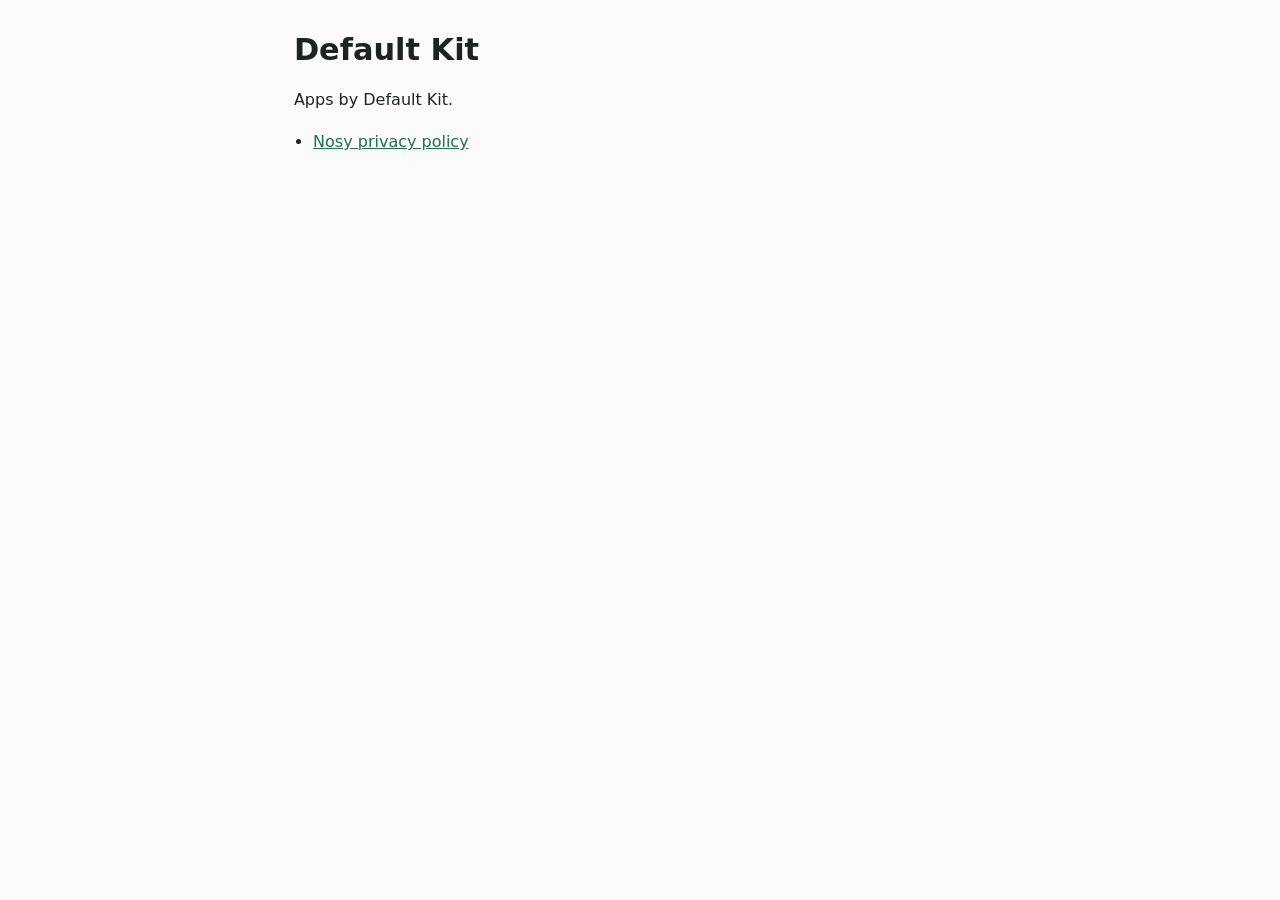
==== index.html @ 674e927d "Add Nosy privacy policy" ====
<!doctype html>
<html lang="en"><head><meta charset="utf-8"><meta name="viewport" content="width=device-width, initial-scale=1"><title>Default Kit</title><link rel="stylesheet" href="style.css"></head>
<body><main><h1>Default Kit</h1><p>Apps by Default Kit.</p><ul><li><a href="nosy/privacy/">Nosy privacy policy</a></li></ul></main></body></html>
---- style.css ----
:root { color-scheme: light dark; --bg:#fbfbfa; --fg:#1d2321; --muted:#5b6561; --rule:#dfe3e0; --link:#1f6f55; }
@media (prefers-color-scheme: dark) { :root { --bg:#141816; --fg:#e8ece9; --muted:#97a19b; --rule:#2b322f; --link:#6fd0aa; } }
body { background:var(--bg); color:var(--fg); font:16px/1.65 system-ui,-apple-system,"Segoe UI",Roboto,sans-serif; margin:0; padding:32px max(16px,env(safe-area-inset-right)) 64px max(16px,env(safe-area-inset-left)); }
main { max-width:68ch; margin:0 auto; }
h1 { font-size:1.9rem; line-height:1.2; margin:0 0 .6em; }
h2 { font-size:1.2rem; margin:2em 0 .4em; padding-top:1em; border-top:1px solid var(--rule); }
p, li { max-width:68ch; }
a { color:var(--link); }
ul { padding-left:1.2em; }
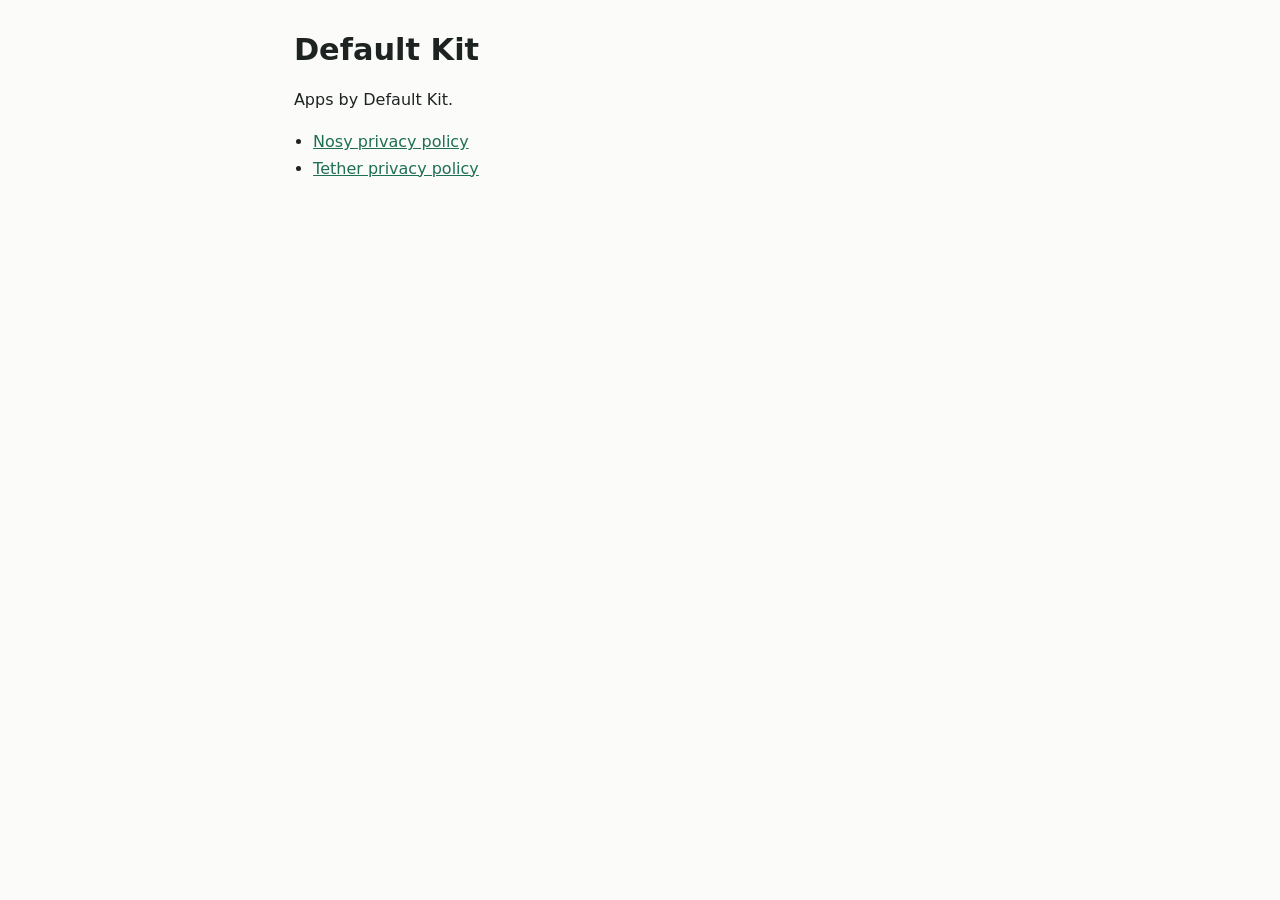
==== commit 2f43cb5e: "Add Tether privacy policy in the Nosy design and link it from the index Co-Authored-By: Claude Sonne" ====
--- a/index.html
+++ b/index.html
@@ -1,3 +1,3 @@
 <!doctype html>
 <html lang="en"><head><meta charset="utf-8"><meta name="viewport" content="width=device-width, initial-scale=1"><title>Default Kit</title><link rel="stylesheet" href="style.css"></head>
-<body><main><h1>Default Kit</h1><p>Apps by Default Kit.</p><ul><li><a href="nosy/privacy/">Nosy privacy policy</a></li></ul></main></body></html>
+<body><main><h1>Default Kit</h1><p>Apps by Default Kit.</p><ul><li><a href="nosy/privacy/">Nosy privacy policy</a></li><li><a href="tether/privacy/">Tether privacy policy</a></li></ul></main></body></html>
